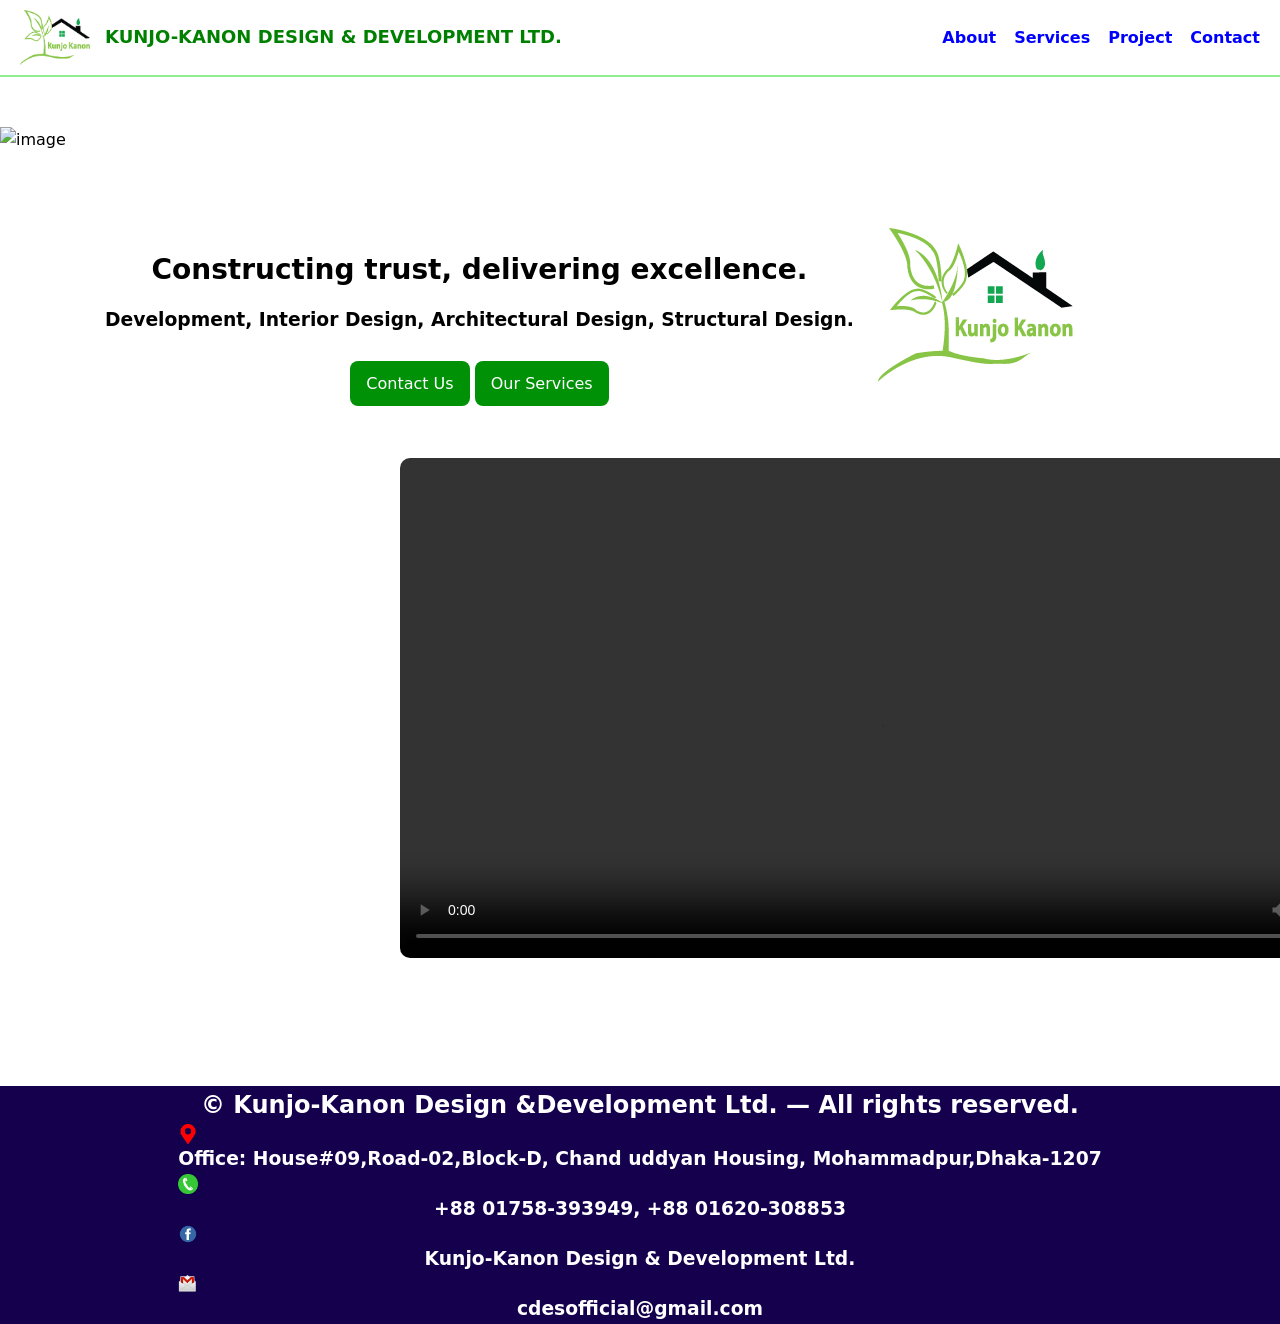
==== index.html @ 5f90e8a9 "Add files via upload" ====
<!doctype html>
<html lang="en">
<head>
  <meta charset="utf-8">
  <meta name="viewport" content="width=device-width,initial-scale=1.0">
  <title>KUNJO-KANON DESIGN & DEVELOPMENT</title>
  <link rel="stylesheet" href="final.css">
</head>

<body>

<header class="nav">

    <div class="nav-container">
      <img  src=" picture/kunjo kanon logo.png" alt="Kunjo-Kanon logo " class="logo1">
        <h1 class="brand">KUNJO-KANON DESIGN & DEVELOPMENT LTD.
          
        </h1>

<!--menu-->
        <div class="menu">
            
            <a href="about.html"target="_blank">About</a>
            <a href="service.html"target="_blank">Services</a>
            <a href="Project.html"target="_blank">Project</a>
            <a href="contact.html"target="_blank">Contact</a>
            
        </div>
    </div>
</header>
<!--home-->
  <main>
    <section class="hero">
<img src="https://images.unsplash.com/photo-1600585154340-be6161a56a0c" alt="image">
    </section>
    <section id="#home.html." class="hero container">
    <div class="hero-text">
        <br>
        <h1>Constructing trust, delivering excellence.</h1>
        <h3 style="color: black;">
          Development, Interior Design, Architectural Design, Structural Design.</h3>
        <br>
        <a href="#contact us" class="btn primary"> Contact Us</a>
        <a href="#services" class="btn primary">Our Services</a>
        </div>
    </div>
    <div class="logo image">
        <img src=" picture/kunjo kanon logo.png" alt="Kunjo-Kanon logo ">
    </div>
    </section>

</section>
<br><br><!--about-->
<div class="video">
      <video controls src="video/3d video 1.mp4.mp4"></video>
    </div>
    <br><br><br>
    
<br><br>
  <footer class="footer">
    <div class="container">
      <h2>&copy; <span id="year"></span> 
        Kunjo-Kanon Design &Development Ltd.  — All rights reserved.</h2>
        <h3><img  class="location" src="picture/location.png"> Office: House#09,Road-02,Block-D, Chand uddyan Housing, Mohammadpur,Dhaka-1207
        </h3>
        <h3> <img class="phone" src="picture/call.png">
        +88 01758-393949,            +88 01620-308853
        </h3>
        <h3> <img class="facebook" src="picture/facebook.png">
        Kunjo-Kanon Design & Development Ltd. </h3>
        
        <h3> <img class="gmail" src="picture/gmail.png" alt="">
        cdesofficial@gmail.com
        </h3>
      
  </footer>
</body>
</html>
---- final.css ----
:root{
  --primary:#009107;
  --muted:#ffffff;
}

/* RESET */
*{
  margin:0;
  padding:0;
  box-sizing:border-box;
}

body{
  font-family:Inter,system-ui,Segoe UI,Roboto,Arial;
  line-height:1.6;
  background:#ffffff;
  color:#000000;

}


/* NAV */
.nav{
    background: white;
    border-bottom: 2px solid lightgreen;
    padding: 10px 20px;
    top: 0;
    position:sticky ;
}

.nav-container{
    display: flex;
    align-items: center;
    justify-content: space-between;
    gap: 15px;
}

.logo{
    width: 200px;
    height: auto;
}
.logo1{
  width: 70px;
  height: auto;
}
.brand{
    color: green;
    font-size: 18px;
    font-weight: bold;
    margin: 0;
    flex: 1;
}
.video{
  width: 1000px;
  height: 500px;
  margin-left: 400px;
  padding: auto;
  align-items: center;
  border: #009107;
}

.video video{
  width: 100%;
  height: 100%;
   
  
  border-radius: 10px;
  align-items: center;
}
.menu{
    display: flex;
    gap: 18px;
    align-items: center;
}

.menu a{
    text-decoration: none;
    color: blue;
    font-weight: bold;
}
/* HERO */
.hero{
  display:flex;
  gap:24px;
  align-items:center;
  padding:50px 0;
}

.hero-text h1{
  font-size:28px;
  margin-bottom:12px;
}

.hero-text p{
  color:var(--muted);
  margin-bottom:18px;
}

.hero img{
  max-width:100%;
  height:auto;
  display:block;
}

/* IMG GLOBAL */
img{
  max-width:100%;
  height:auto;
  display:block;
  object-fit:contain;
}

/* CONTAINERS */
.container,
.container2{
  max-width:1100px;
  margin:0 auto;
  padding:0 15px;
}

/* BUTTONS */
.btn{
  display:inline-block;
  padding:10px 16px;
  border-radius:8px;
  text-decoration:none;
}

.btn.primary{
  background:var(--primary);
  color:#fff;
  border:none;
}

/* CARD */
.card{
  background:#fff;
  padding:24px;
  border-radius:12px;
  box-shadow:0 6px 18px rgb(1,147,1);
  margin-bottom:20px;
}

/* GRID */
.grid-3{
  display:grid;
  grid-template-columns:repeat(3,1fr);
  gap:25px;
}

/* FORM */
input[type=text],
input[type=email],
select,
textarea{
  width:100%;
  padding:10px;
  border:1px solid #00e4fd;
  border-radius:8px;
}

/* FOOTER */
.footer{
    background: rgb(20, 0, 76);
    color: white;
    text-align: center;
    padding: auto;
    display: flex;
    align-items:center ;
    justify-content: center;
    gap: 12px;

}

.location,
.phone,
.gmail,
.facebook{
  height:15px;
  height: 20px;
  
}

.hero{
width:100%;
margin: auto;
}

.hero-img{
width:100%;
height:100%;
object-fit:cover;
}

.hero-text{
text-align:center;
margin-top:20px;
}
.map{
    width: 80%;
    height: 600px;
    margin: auto;
    margin-left: 200px;
    border-radius: 30px;}
/* ----------------------------------------
   📱 FINAL MOBILE RESPONSIVE NAVBAR FIX
-----------------------------------------*/
@media (max-width:900px){

  /* NAV */
  .nav-container{
    flex-direction:column;
    align-items:center;
    gap:8px;
    text-align:center;
  }

  .brand{
    font-size:18px;
    white-space:normal;
    line-height:22px;
  }

  /* MENU stays horizontal */
  .menu{
    flex-direction:row !important;
    flex-wrap:wrap;
    justify-content:center;
    gap:10px;
    width:100%;
  }

  .menu a{
    font-size:15px;
    padding:4px 6px;
    white-space:nowrap;
  }

  /* HERO */
  .hero{
    flex-direction:column;
    text-align:center;
    padding:30px 0;
  }

  /* GRID */
  .grid-3{
    grid-template-columns:1fr;
  }
}
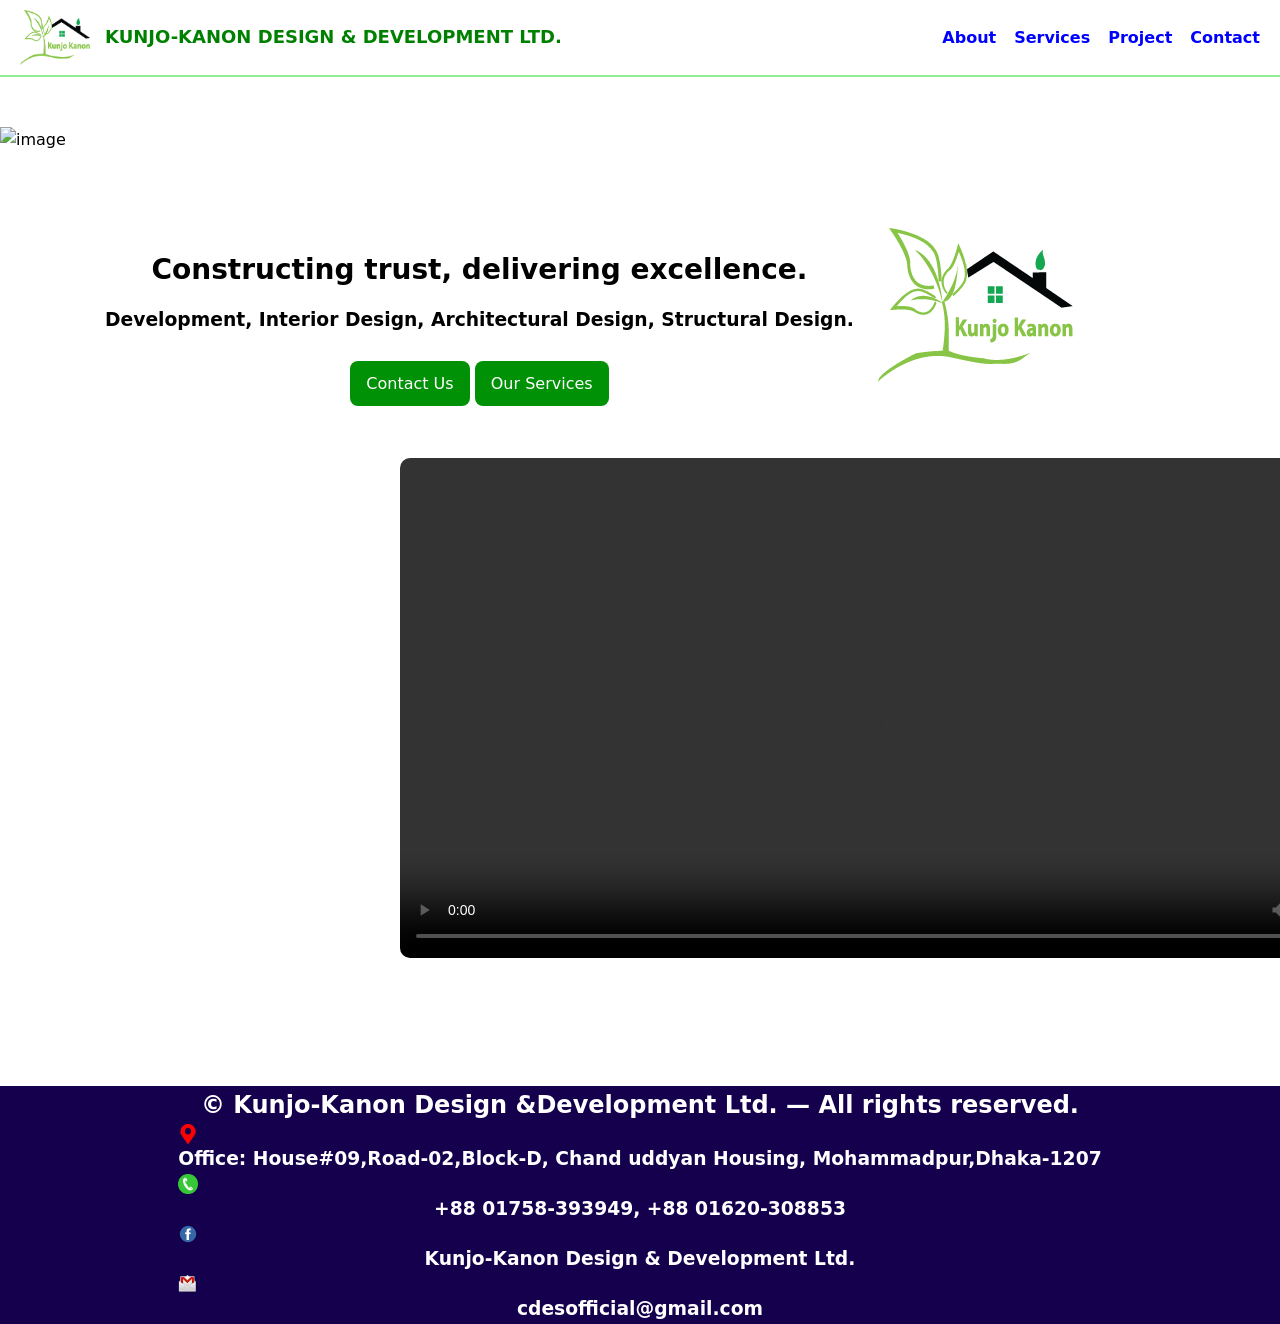
==== commit f0e37e88: "Update index.html" ====
--- a/index.html
+++ b/index.html
@@ -22,7 +22,7 @@
             
             <a href="about.html"target="_blank">About</a>
             <a href="service.html"target="_blank">Services</a>
-            <a href="Project.html"target="_blank">Project</a>
+            <a href="project.html"target="_blank">Project</a>
             <a href="contact.html"target="_blank">Contact</a>
             
         </div>
